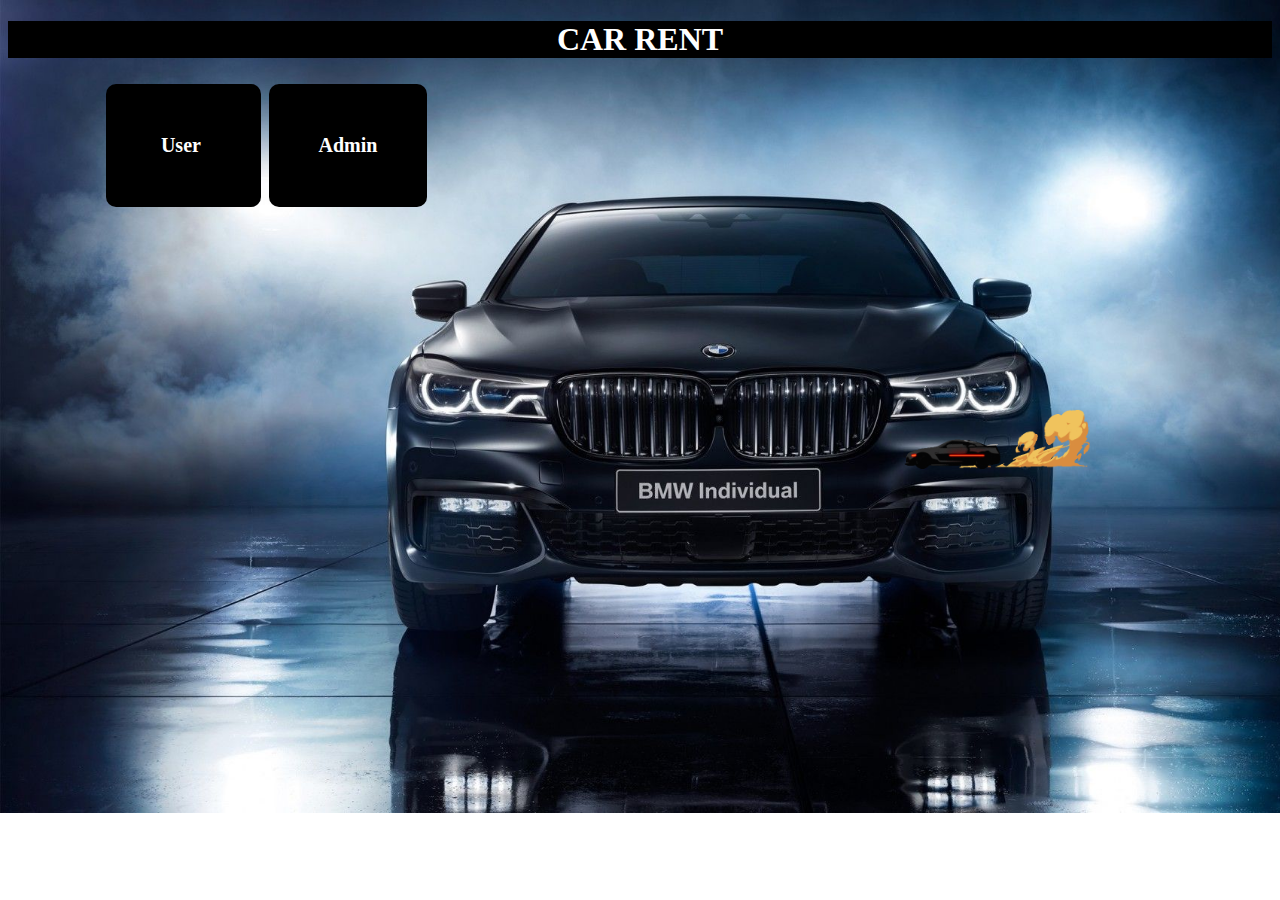
==== index.html @ f7dae584 "bug fixed" ====
<!DOCTYPE html>
<html>
    <head><title>CAR RENT</title>
        <style>
            .button {
    background-color: rgb(0, 0, 0);
    border: none;
    border-radius: 10px;
    color: rgb(255, 255, 255);
    padding: 50px 50px;
    text-align: center;
    text-decoration: none;
    display: inline-block;
    font-size: 30px;
    margin: 4px 4px;
    cursor: pointer;
  }
        </style>
        
    </head>
    <body style="font-family: 'Times New Roman', Times, serif; border-radius: 1ch; color:rgb(255, 255, 255); background-image: url('./image/car6.jpg'); background-size: cover; background-repeat: no-repeat;">
<h1 style="background-color: rgb(0, 0, 0);"><center>CAR RENT</center></h1>



<pre>
            <a href="./user/user.php" class="button" style="color: rgb(255, 255, 255);font-weight:bold;font-size:20px;font-family:Time New Roman;"> User  </a><a href="./admin/Admin_Log_in.php" class="button" style="color: rgb(255, 255, 255);font-weight:bold;font-size:20px;font-family:Time New Roman;">Admin</a>







        </pre>

   <marquee behaviour="scroll" direction="left" scrollamount="50"><img style="padding-bottom: 20%;" src="./image/giphy.gif" height="200px"></marquee>
        </body>
</html>
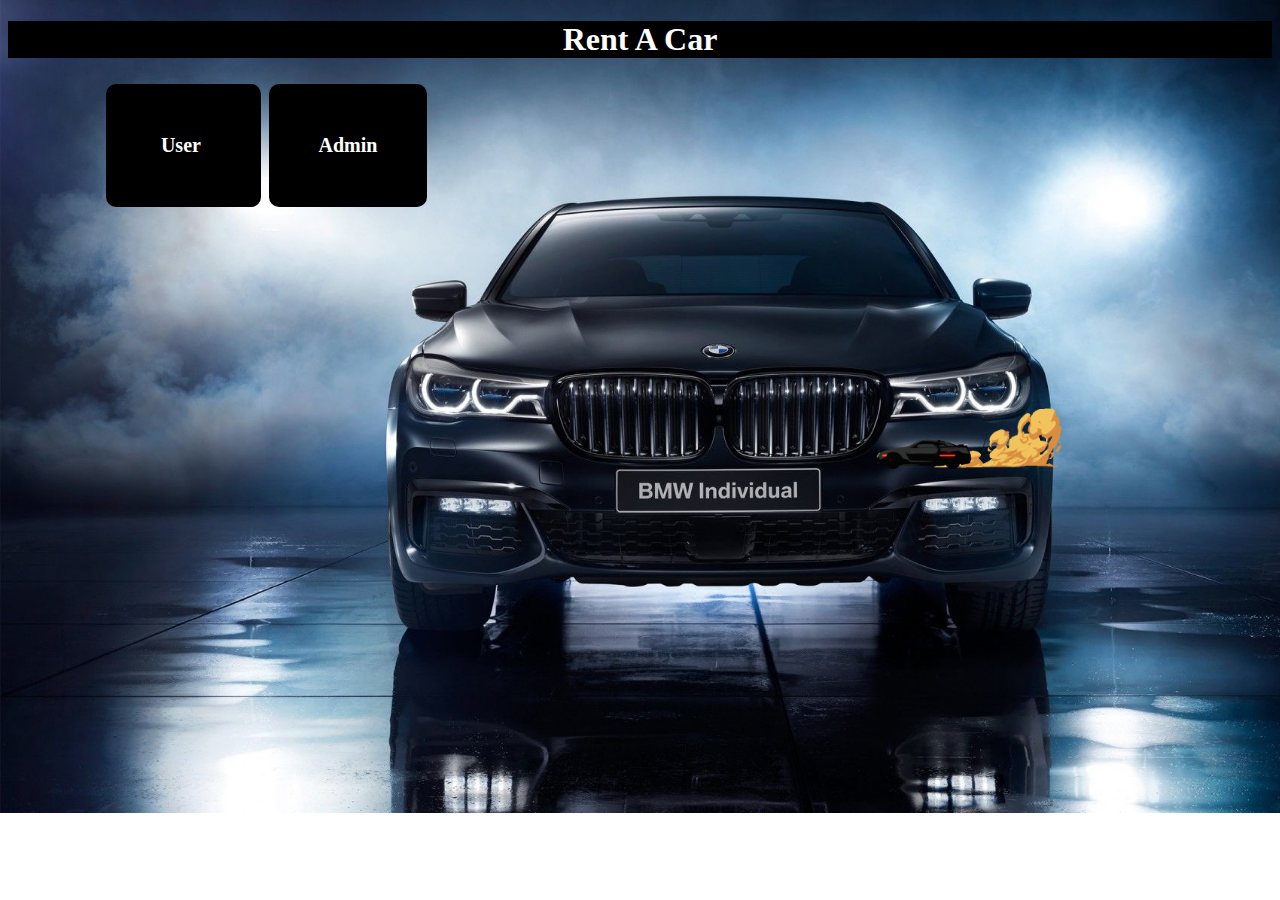
==== commit 2628710f: "minor update" ====
--- a/index.html
+++ b/index.html
@@ -19,7 +19,7 @@
         
     </head>
     <body style="font-family: 'Times New Roman', Times, serif; border-radius: 1ch; color:rgb(255, 255, 255); background-image: url('./image/car6.jpg'); background-size: cover; background-repeat: no-repeat;">
-<h1 style="background-color: rgb(0, 0, 0);"><center>CAR RENT</center></h1>
+<h1 style="background-color: rgb(0, 0, 0);"><center>Rent A Car</center></h1>
 
 
 
